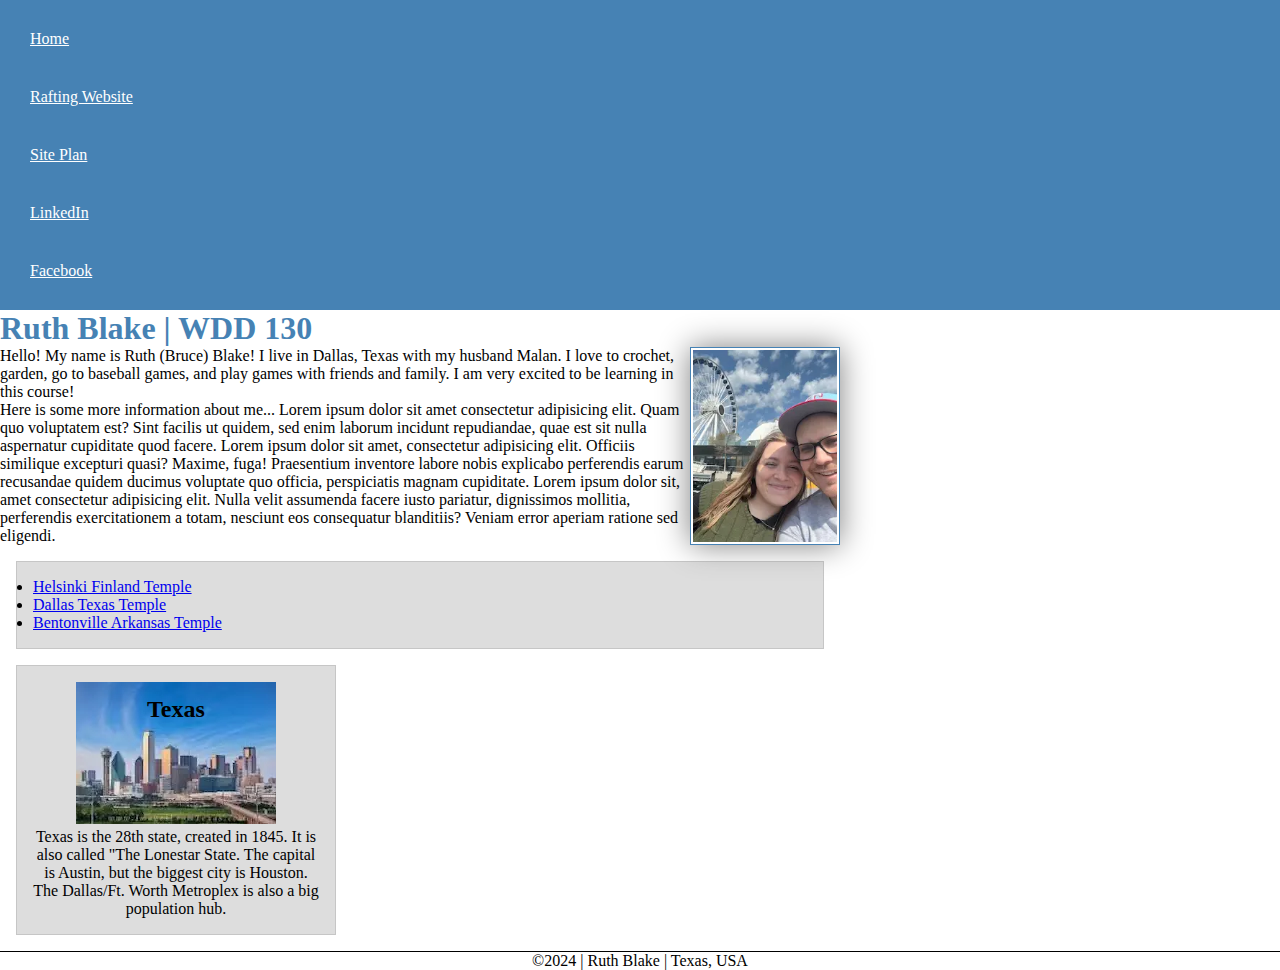
==== index.html @ d6a77e56 "Add files via upload" ====
<!DOCTYPE html>
<html lang="en-US">
    <head>
        <meta charset="utf-8">
        <meta name="viewport" content="width=device-width,initial-scale=1.0">
        <title>Ruth Blake | WDD 130</title>
        <meta name="description" content="This is Ruth (Bruce) Blake's home page for WDD130. The purpose is to practice new concepts from class.">
        <meta name="author" content="Ruth (Bruce) Blake">
        <link rel="stylesheet" href="styles/styles.css">
    </head>
    <body>
        <header>
            <nav>
                <a href="#">Home</a>
                <a href="wwr/">Rafting Website</a>
                <a href="wwr/site-plan-rafting.html">Site Plan</a>
                <a href="https://linkedin.com">LinkedIn</a>
                <a href="https://facebook.com">Facebook</a>
            </nav>
        </header>
        <main>
            <h1>Ruth Blake | WDD 130</h1>
            <img src="images/profile.webp" alt="Ruth Blake" width="200">
            <p>Hello! My name is Ruth (Bruce) Blake! I live in Dallas, Texas with my husband Malan. I love to crochet, garden, go to baseball games, and play games with friends and family. I am very excited to be learning in this course!</p>
            <p>Here is some more information about me... Lorem ipsum dolor sit amet consectetur adipisicing elit. Quam quo voluptatem est? Sint facilis ut quidem, sed enim laborum incidunt repudiandae, quae est sit nulla aspernatur cupiditate quod facere. Lorem ipsum dolor sit amet, consectetur adipisicing elit. Officiis similique excepturi quasi? Maxime, fuga! Praesentium inventore labore nobis explicabo perferendis earum recusandae quidem ducimus voluptate quo officia, perspiciatis magnam cupiditate. Lorem ipsum dolor sit, amet consectetur adipisicing elit. Nulla velit assumenda facere iusto pariatur, dignissimos mollitia, perferendis exercitationem a totam, nesciunt eos consequatur blanditiis? Veniam error aperiam ratione sed eligendi.</p>
            <ul class="box">
                <li><a href="https://www.churchofjesuschrist.org/temples/details/helsinki-finland-temple?lang=eng" target="_blank">Helsinki Finland Temple</a></li>
                <li><a href="https://www.churchofjesuschrist.org/temples/details/dallas-texas-temple?lang=eng" target="_blank">Dallas Texas Temple</a></li>
                <li><a href="https://www.churchofjesuschrist.org/temples/details/bentonville-arkansas-temple?lang=eng" target="_blank">Bentonville Arkansas Temple</a></li>
            </ul>
        </main>
        <aside class="box">
            <h2>Texas</h2>
            <img src="images/dallas.webp" alt="Dallas Skyline">
            <p>Texas is the 28th state, created in 1845. It is also called "The Lonestar State. The capital is Austin, but the biggest city is Houston. The Dallas/Ft. Worth Metroplex is also a big population hub.</p>
        </aside>
        <footer>
            <p>©2024 | Ruth Blake | Texas, USA</p>
        </footer>
    </body>
    <!--Last Updated 5/4/2024-->
</html>
---- styles/styles.css ----
* {
    margin: 0;
    padding: 0;
    box-sizing: border-box;

}

nav {
    background-color: steelblue;
    padding: 10px;
}

nav a {
    color: white;
    display: block;
    padding: 20px;
}

h1 {
    color: steelblue;
}

main img {
    width: 150px;
    height: auto;
    border: 1px solid steelblue;
    padding: 2px;
    box-shadow: 0 0 30px gray;
    float: right;
}

p {
    padding: 0;
}

main {
    max-width: 840px;
}

aside {
    width: 20rem;
    text-align: center;
    position: relative;
}

aside h2 {
    position: absolute;
    top: 30px;
    left: 130px;
}

aside img {
    width: 200px;
    height: auto;
}

footer {
    margin-top: 15px;
    border-top: 1px solid #000;
    text-align: center;
}

/*Class Selectors*/

.box {
    margin: 1rem;
    border: 1px solid rgba(0,0,0,.1);
    padding: 1rem;
    background-color: #ddd;
    color: #000;
}
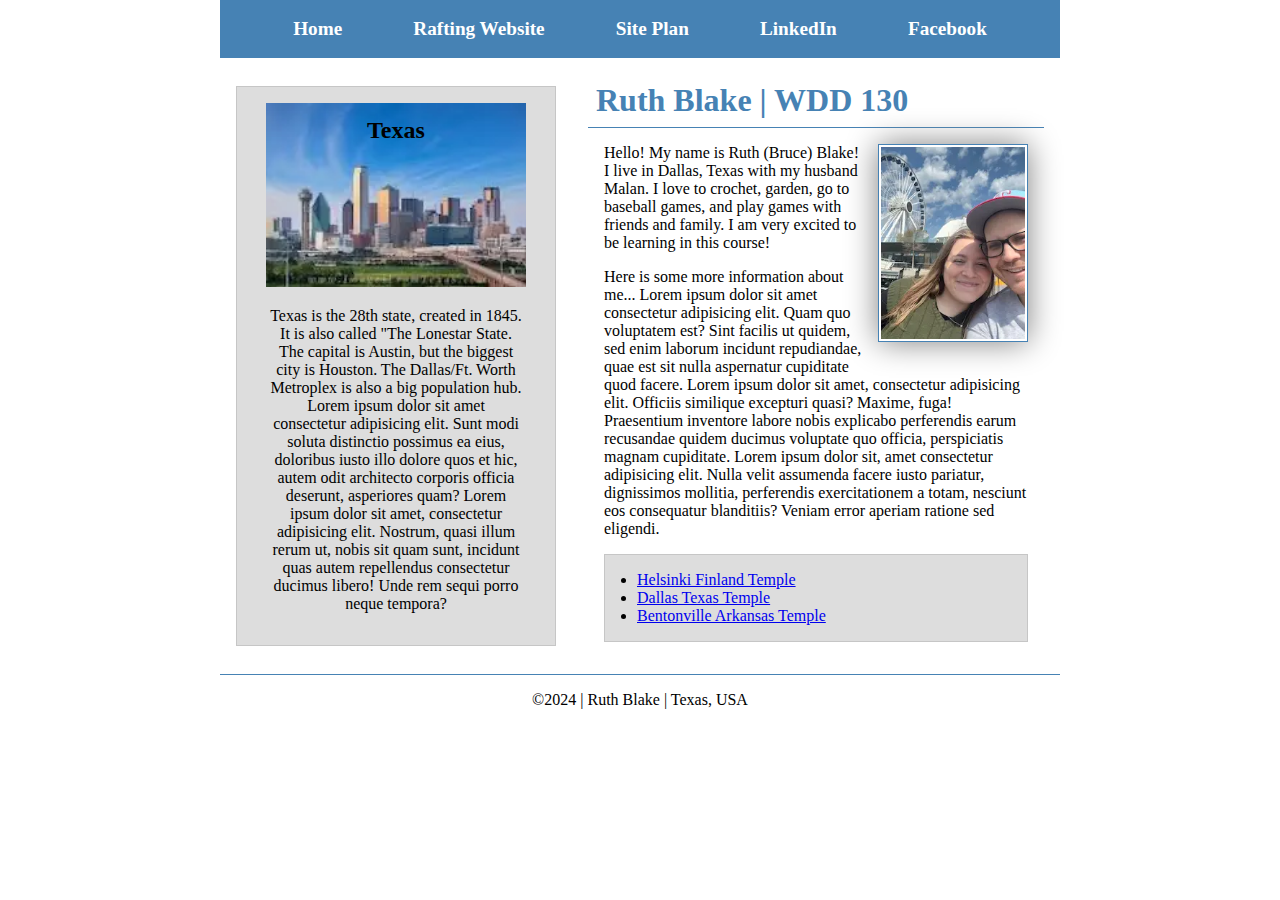
==== commit f46da6f5: "Add files via upload" ====
--- a/index.html
+++ b/index.html
@@ -18,25 +18,27 @@
                 <a href="https://facebook.com">Facebook</a>
             </nav>
         </header>
-        <main>
-            <h1>Ruth Blake | WDD 130</h1>
-            <img src="images/profile.webp" alt="Ruth Blake" width="200">
-            <p>Hello! My name is Ruth (Bruce) Blake! I live in Dallas, Texas with my husband Malan. I love to crochet, garden, go to baseball games, and play games with friends and family. I am very excited to be learning in this course!</p>
-            <p>Here is some more information about me... Lorem ipsum dolor sit amet consectetur adipisicing elit. Quam quo voluptatem est? Sint facilis ut quidem, sed enim laborum incidunt repudiandae, quae est sit nulla aspernatur cupiditate quod facere. Lorem ipsum dolor sit amet, consectetur adipisicing elit. Officiis similique excepturi quasi? Maxime, fuga! Praesentium inventore labore nobis explicabo perferendis earum recusandae quidem ducimus voluptate quo officia, perspiciatis magnam cupiditate. Lorem ipsum dolor sit, amet consectetur adipisicing elit. Nulla velit assumenda facere iusto pariatur, dignissimos mollitia, perferendis exercitationem a totam, nesciunt eos consequatur blanditiis? Veniam error aperiam ratione sed eligendi.</p>
-            <ul class="box">
-                <li><a href="https://www.churchofjesuschrist.org/temples/details/helsinki-finland-temple?lang=eng" target="_blank">Helsinki Finland Temple</a></li>
-                <li><a href="https://www.churchofjesuschrist.org/temples/details/dallas-texas-temple?lang=eng" target="_blank">Dallas Texas Temple</a></li>
-                <li><a href="https://www.churchofjesuschrist.org/temples/details/bentonville-arkansas-temple?lang=eng" target="_blank">Bentonville Arkansas Temple</a></li>
-            </ul>
-        </main>
-        <aside class="box">
-            <h2>Texas</h2>
-            <img src="images/dallas.webp" alt="Dallas Skyline">
-            <p>Texas is the 28th state, created in 1845. It is also called "The Lonestar State. The capital is Austin, but the biggest city is Houston. The Dallas/Ft. Worth Metroplex is also a big population hub.</p>
-        </aside>
-        <footer>
+        <div class="grid">
+            <main>
+                <h1>Ruth Blake | WDD 130</h1>
+                <img src="images/profile.webp" alt="Ruth Blake" width="200">
+                <p>Hello! My name is Ruth (Bruce) Blake! I live in Dallas, Texas with my husband Malan. I love to crochet, garden, go to baseball games, and play games with friends and family. I am very excited to be learning in this course!</p>
+                <p>Here is some more information about me... Lorem ipsum dolor sit amet consectetur adipisicing elit. Quam quo voluptatem est? Sint facilis ut quidem, sed enim laborum incidunt repudiandae, quae est sit nulla aspernatur cupiditate quod facere. Lorem ipsum dolor sit amet, consectetur adipisicing elit. Officiis similique excepturi quasi? Maxime, fuga! Praesentium inventore labore nobis explicabo perferendis earum recusandae quidem ducimus voluptate quo officia, perspiciatis magnam cupiditate. Lorem ipsum dolor sit, amet consectetur adipisicing elit. Nulla velit assumenda facere iusto pariatur, dignissimos mollitia, perferendis exercitationem a totam, nesciunt eos consequatur blanditiis? Veniam error aperiam ratione sed eligendi.</p>
+                <ul class="box indent">
+                    <li><a href="https://www.churchofjesuschrist.org/temples/details/helsinki-finland-temple?lang=eng" target="_blank">Helsinki Finland Temple</a></li>
+                    <li><a href="https://www.churchofjesuschrist.org/temples/details/dallas-texas-temple?lang=eng" target="_blank">Dallas Texas Temple</a></li>
+                    <li><a href="https://www.churchofjesuschrist.org/temples/details/bentonville-arkansas-temple?lang=eng" target="_blank">Bentonville Arkansas Temple</a></li>
+                </ul>
+            </main>
+            <aside class="box">
+                <h2>Texas</h2>
+                <img src="images/dallas.webp" alt="Dallas Skyline">
+                <p>Texas is the 28th state, created in 1845. It is also called "The Lonestar State. The capital is Austin, but the biggest city is Houston. The Dallas/Ft. Worth Metroplex is also a big population hub. Lorem ipsum dolor sit amet consectetur adipisicing elit. Sunt modi soluta distinctio possimus ea eius, doloribus iusto illo dolore quos et hic, autem odit architecto corporis officia deserunt, asperiores quam? Lorem ipsum dolor sit amet, consectetur adipisicing elit. Nostrum, quasi illum rerum ut, nobis sit quam sunt, incidunt quas autem repellendus consectetur ducimus libero! Unde rem sequi porro neque tempora?</p>
+            </aside>
+        </div>
+        <footer class="footer">
             <p>©2024 | Ruth Blake | Texas, USA</p>
         </footer>
     </body>
-    <!--Last Updated 5/4/2024-->
+    <!--Last Updated 5/11/2024-->
 </html>--- a/styles/styles.css
+++ b/styles/styles.css
@@ -2,22 +2,31 @@
     margin: 0;
     padding: 0;
     box-sizing: border-box;
-
 }
 
 nav {
     background-color: steelblue;
     padding: 10px;
+    display: flex;
+    justify-content: space-evenly;
+    align-items: center;
+    text-decoration: none;
 }
 
 nav a {
     color: white;
+    padding: 0.5rem;
     display: block;
-    padding: 20px;
+    text-decoration: none;
+    font-size: 1.2rem;
+    font-weight: 700;
+    color: #fff;
 }
 
 h1 {
     color: steelblue;
+    border-bottom: thin solid steelblue;
+    padding: .5rem;
 }
 
 main img {
@@ -27,20 +36,32 @@
     padding: 2px;
     box-shadow: 0 0 30px gray;
     float: right;
+    margin: 1rem 1rem 1rem 1rem;
 }
 
 p {
-    padding: 0;
+    margin: 1rem;
+}
+
+header, .grid, footer {
+    max-width: 840px;
+    margin: 0 auto;
+    align-items: center;
+    align-content: center;
 }
 
 main {
-    max-width: 840px;
+    grid-column: 2/3;
+    margin: 1rem;
 }
 
 aside {
     width: 20rem;
+    position: relative;
+    grid-column: 1/2;
+    grid-row: 1/2;
     text-align: center;
-    position: relative;
+    padding: 1rem;
 }
 
 aside h2 {
@@ -50,14 +71,8 @@
 }
 
 aside img {
-    width: 200px;
+    width: 260px;
     height: auto;
-}
-
-footer {
-    margin-top: 15px;
-    border-top: 1px solid #000;
-    text-align: center;
 }
 
 /*Class Selectors*/
@@ -68,4 +83,19 @@
     padding: 1rem;
     background-color: #ddd;
     color: #000;
-}+}
+
+.indent {
+    padding-left: 2rem;
+}
+
+.grid {
+    display: grid;
+    align-items: center;
+}
+
+.footer {
+    display: grid;
+    justify-items: center;
+    border-top: thin solid steelblue;
+}
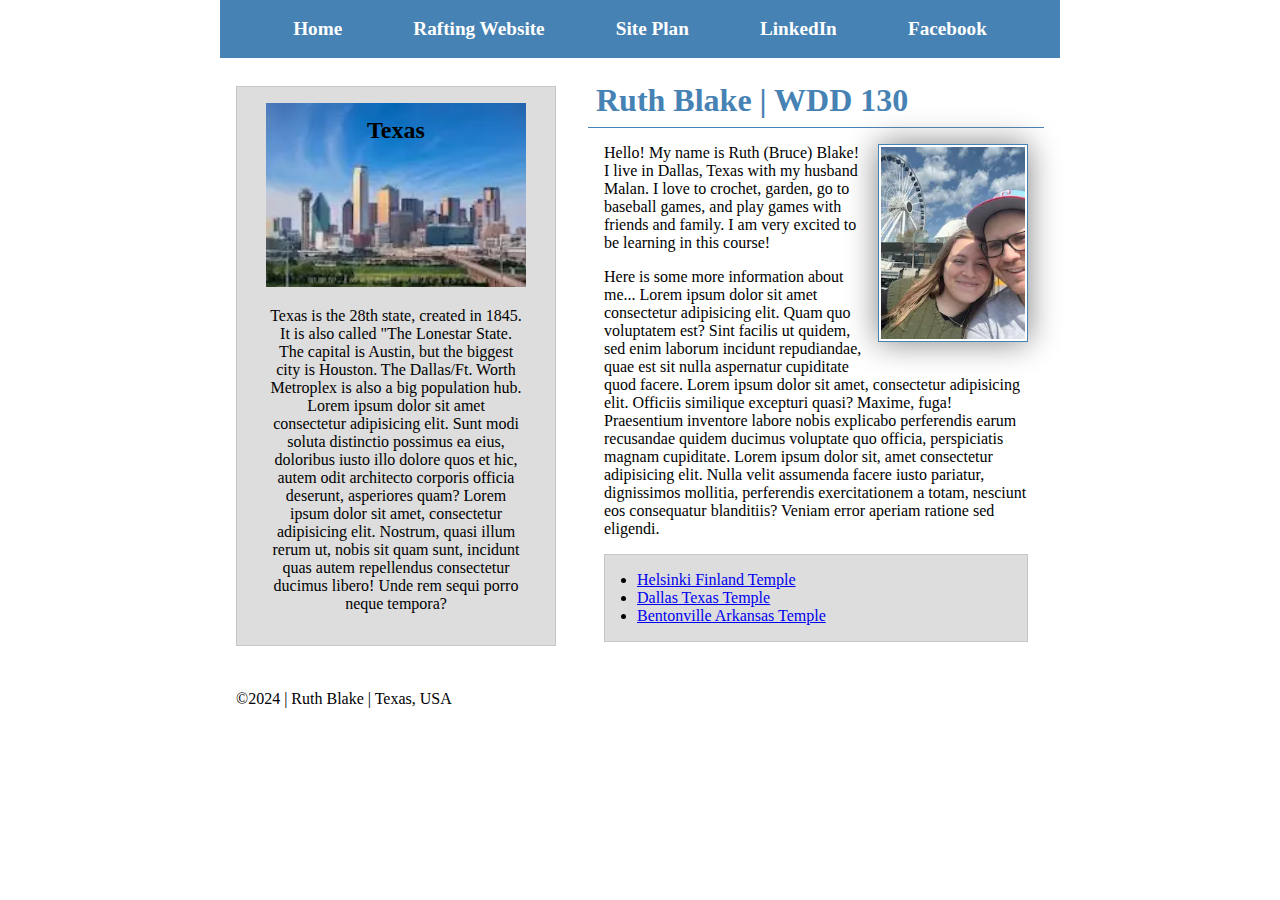
==== commit 7b14d6c9: "Add files via upload" ====
--- a/index.html
+++ b/index.html
@@ -36,7 +36,7 @@
                 <p>Texas is the 28th state, created in 1845. It is also called "The Lonestar State. The capital is Austin, but the biggest city is Houston. The Dallas/Ft. Worth Metroplex is also a big population hub. Lorem ipsum dolor sit amet consectetur adipisicing elit. Sunt modi soluta distinctio possimus ea eius, doloribus iusto illo dolore quos et hic, autem odit architecto corporis officia deserunt, asperiores quam? Lorem ipsum dolor sit amet, consectetur adipisicing elit. Nostrum, quasi illum rerum ut, nobis sit quam sunt, incidunt quas autem repellendus consectetur ducimus libero! Unde rem sequi porro neque tempora?</p>
             </aside>
         </div>
-        <footer class="footer">
+        <footer>
             <p>©2024 | Ruth Blake | Texas, USA</p>
         </footer>
     </body>
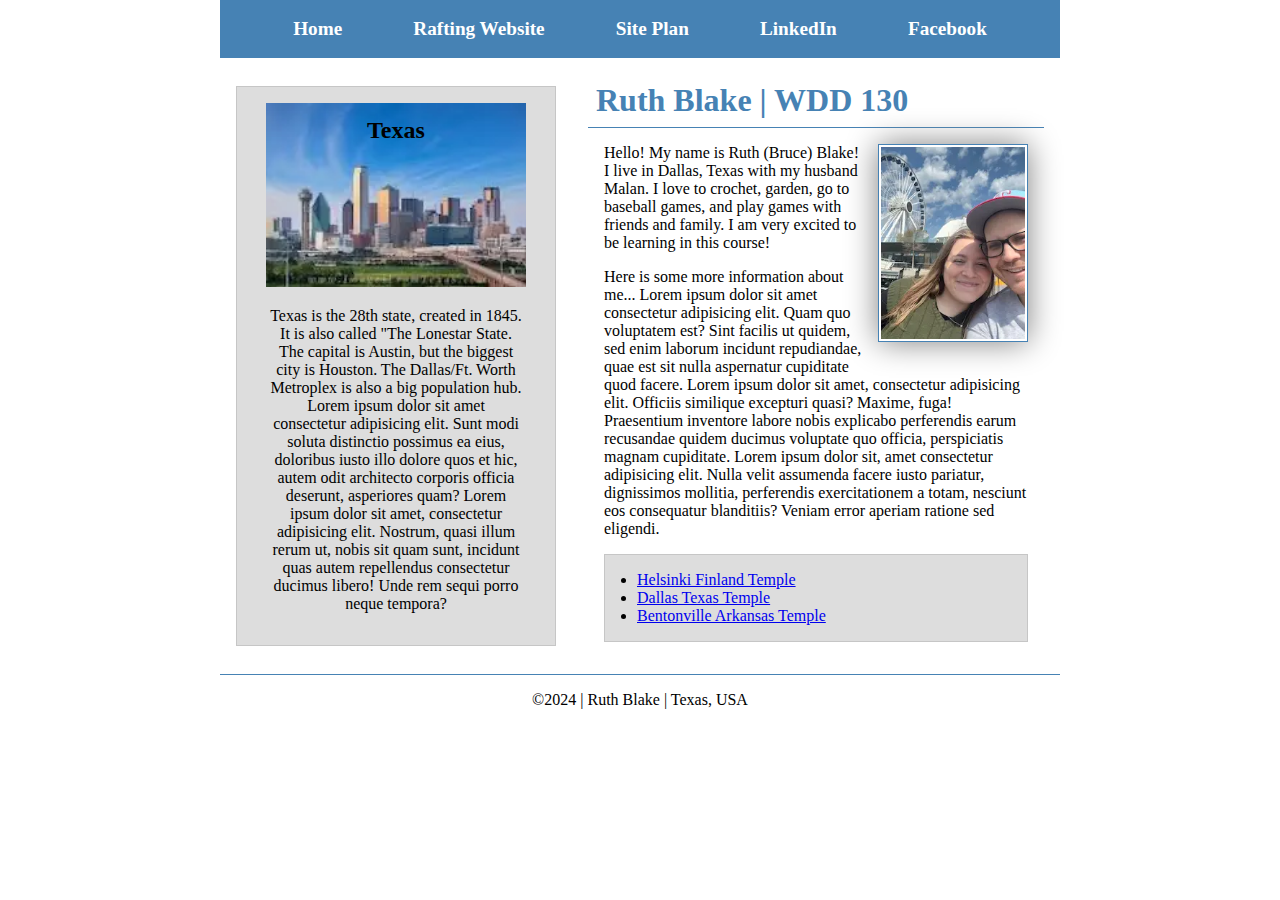
==== commit 9145f4c4: "Add files via upload" ====
--- a/index.html
+++ b/index.html
@@ -36,7 +36,7 @@
                 <p>Texas is the 28th state, created in 1845. It is also called "The Lonestar State. The capital is Austin, but the biggest city is Houston. The Dallas/Ft. Worth Metroplex is also a big population hub. Lorem ipsum dolor sit amet consectetur adipisicing elit. Sunt modi soluta distinctio possimus ea eius, doloribus iusto illo dolore quos et hic, autem odit architecto corporis officia deserunt, asperiores quam? Lorem ipsum dolor sit amet, consectetur adipisicing elit. Nostrum, quasi illum rerum ut, nobis sit quam sunt, incidunt quas autem repellendus consectetur ducimus libero! Unde rem sequi porro neque tempora?</p>
             </aside>
         </div>
-        <footer>
+        <footer class="center">
             <p>©2024 | Ruth Blake | Texas, USA</p>
         </footer>
     </body>
--- a/styles/styles.css
+++ b/styles/styles.css
@@ -94,7 +94,7 @@
     align-items: center;
 }
 
-.footer {
+.center {
     display: grid;
     justify-items: center;
     border-top: thin solid steelblue;
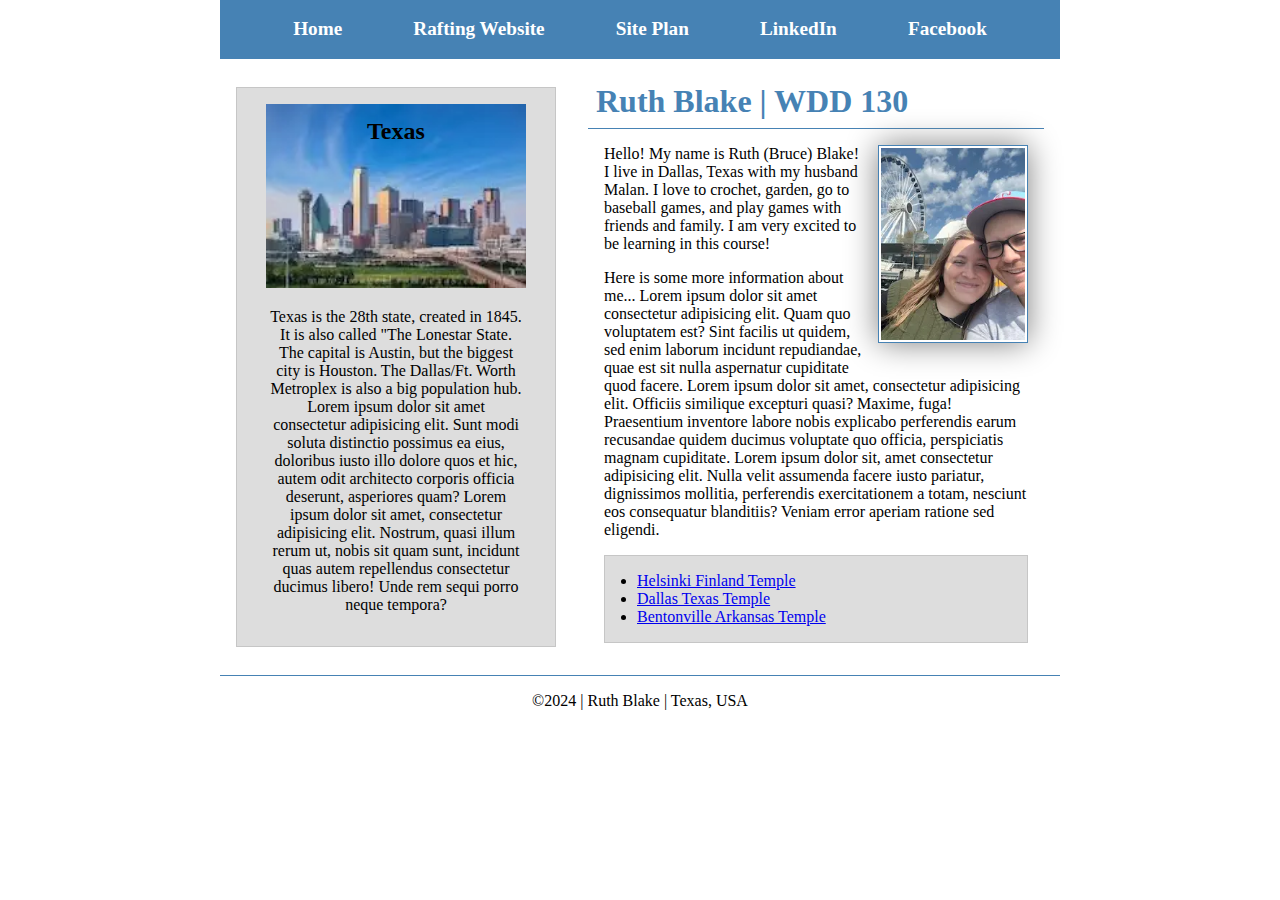
==== commit e15e97e0: "Add files via upload" ====
--- a/index.html
+++ b/index.html
@@ -36,7 +36,7 @@
                 <p>Texas is the 28th state, created in 1845. It is also called "The Lonestar State. The capital is Austin, but the biggest city is Houston. The Dallas/Ft. Worth Metroplex is also a big population hub. Lorem ipsum dolor sit amet consectetur adipisicing elit. Sunt modi soluta distinctio possimus ea eius, doloribus iusto illo dolore quos et hic, autem odit architecto corporis officia deserunt, asperiores quam? Lorem ipsum dolor sit amet, consectetur adipisicing elit. Nostrum, quasi illum rerum ut, nobis sit quam sunt, incidunt quas autem repellendus consectetur ducimus libero! Unde rem sequi porro neque tempora?</p>
             </aside>
         </div>
-        <footer class="center">
+        <footer class="grid">
             <p>©2024 | Ruth Blake | Texas, USA</p>
         </footer>
     </body>
--- a/styles/styles.css
+++ b/styles/styles.css
@@ -92,10 +92,6 @@
 .grid {
     display: grid;
     align-items: center;
+    border-top: thin solid steelblue;
+    justify-items: center;
 }
-
-.center {
-    display: grid;
-    justify-items: center;
-    border-top: thin solid steelblue;
-}
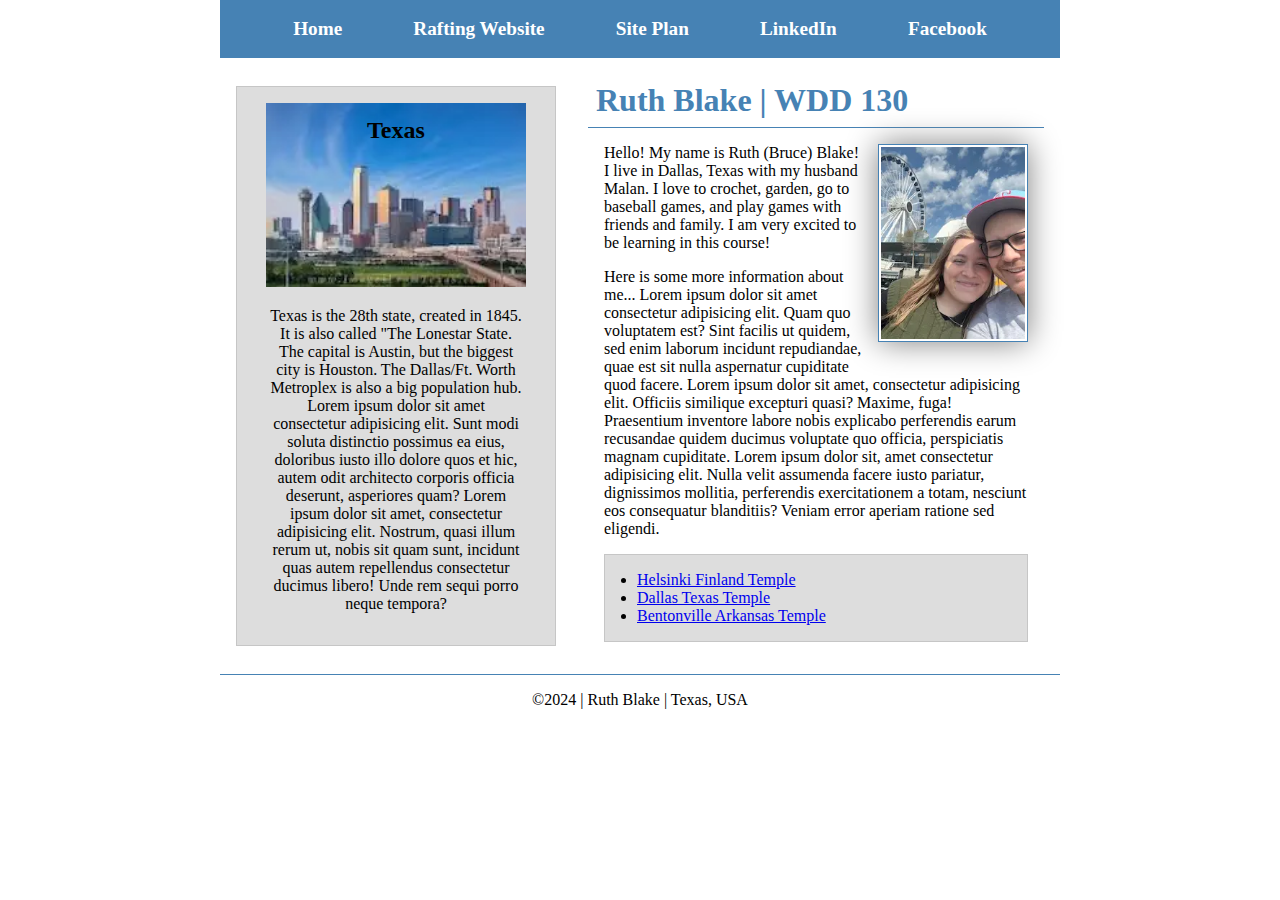
==== commit 7f343fd6: "Add files via upload" ====
--- a/index.html
+++ b/index.html
@@ -36,7 +36,7 @@
                 <p>Texas is the 28th state, created in 1845. It is also called "The Lonestar State. The capital is Austin, but the biggest city is Houston. The Dallas/Ft. Worth Metroplex is also a big population hub. Lorem ipsum dolor sit amet consectetur adipisicing elit. Sunt modi soluta distinctio possimus ea eius, doloribus iusto illo dolore quos et hic, autem odit architecto corporis officia deserunt, asperiores quam? Lorem ipsum dolor sit amet, consectetur adipisicing elit. Nostrum, quasi illum rerum ut, nobis sit quam sunt, incidunt quas autem repellendus consectetur ducimus libero! Unde rem sequi porro neque tempora?</p>
             </aside>
         </div>
-        <footer class="grid">
+        <footer>
             <p>©2024 | Ruth Blake | Texas, USA</p>
         </footer>
     </body>
--- a/styles/styles.css
+++ b/styles/styles.css
@@ -75,6 +75,11 @@
     height: auto;
 }
 
+footer {
+    border-top: thin solid steelblue;
+    justify-items: center;
+}
+
 /*Class Selectors*/
 
 .box {
@@ -92,6 +97,4 @@
 .grid {
     display: grid;
     align-items: center;
-    border-top: thin solid steelblue;
-    justify-items: center;
 }
